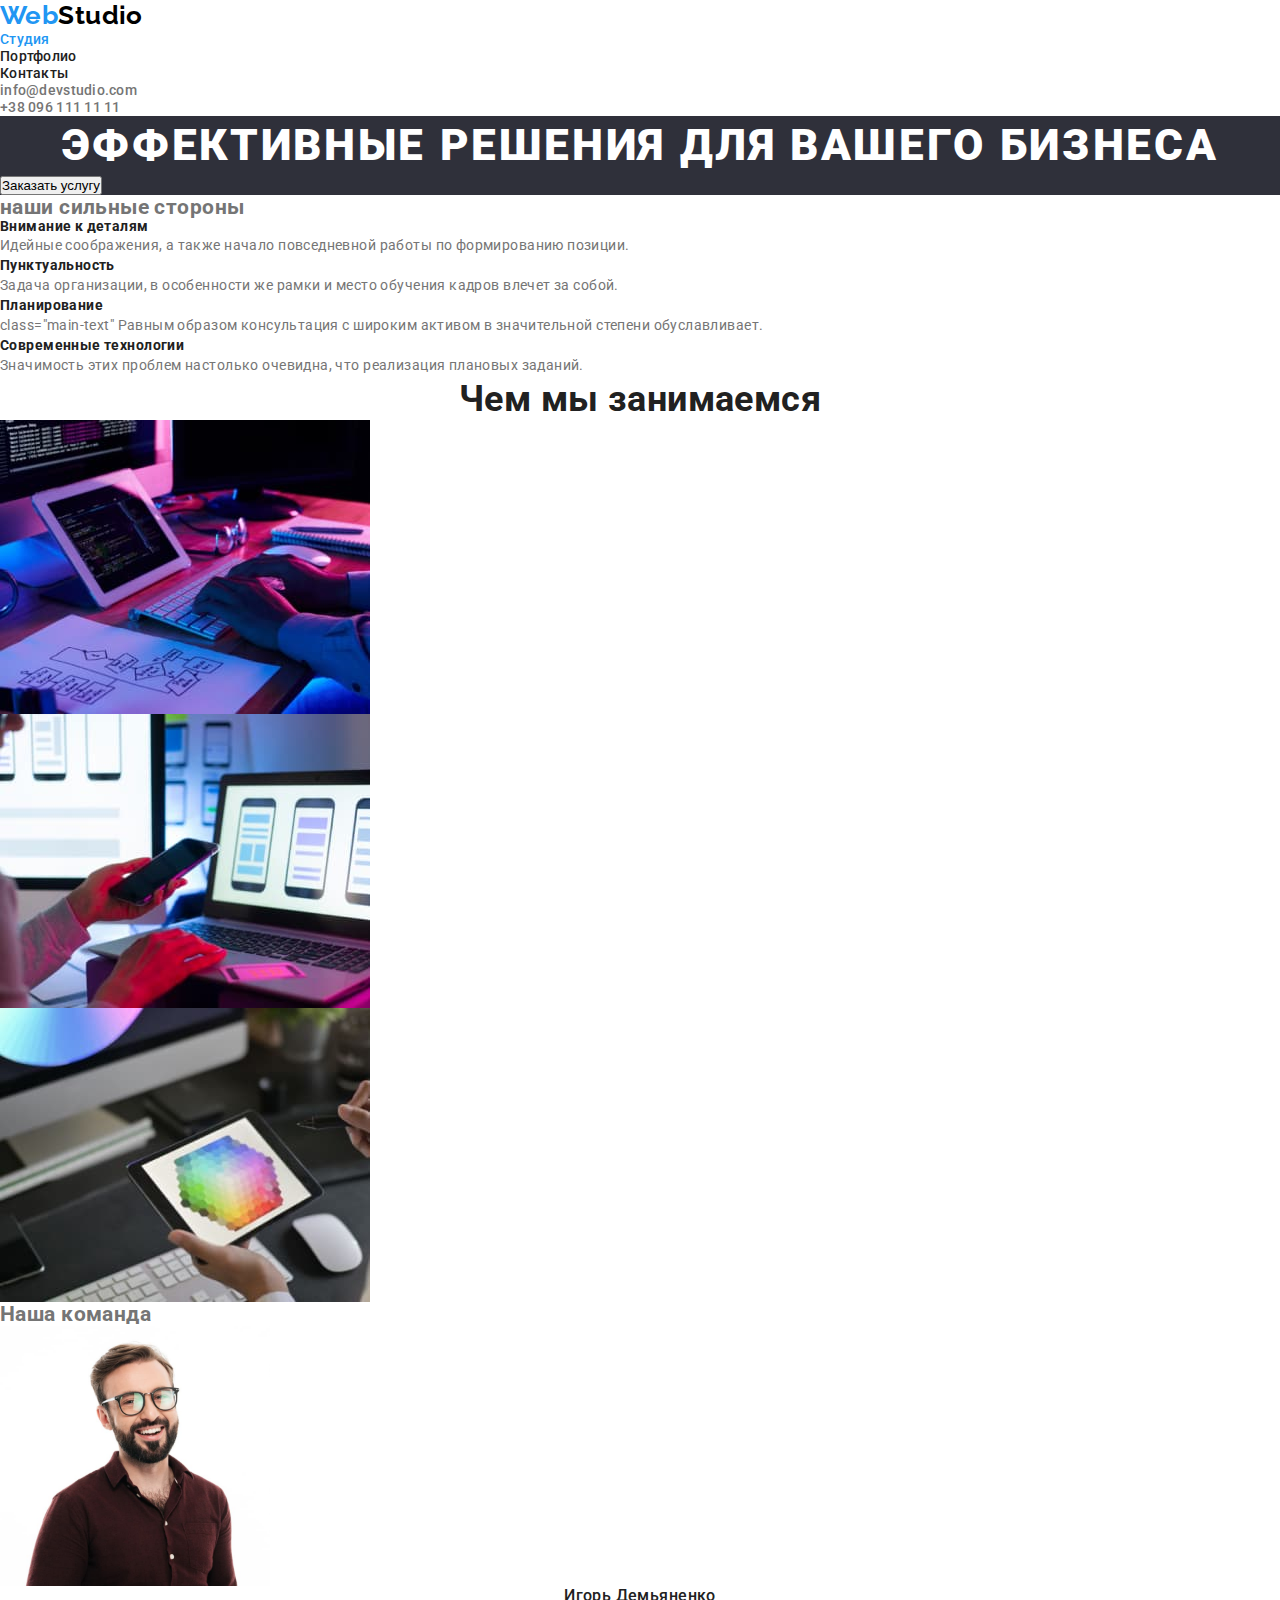
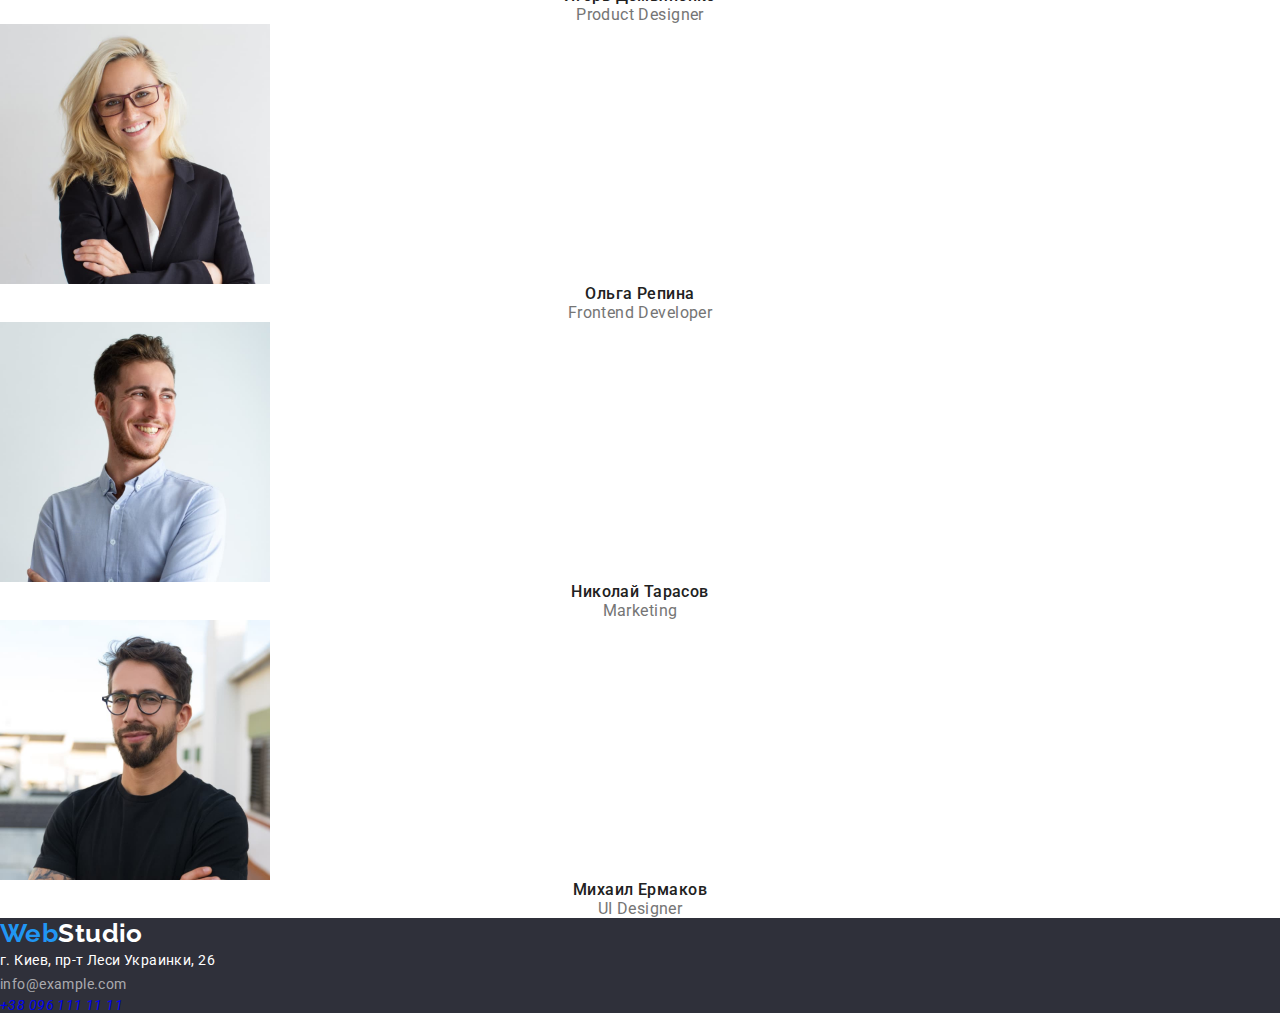
==== index.html @ ba021c69 "part 2" ====
﻿<!DOCTYPE html>
<html lang="ru">
  <head>
    <meta charset="UTF-8" />
    <meta http-equiv="X-UA-Compatible" content="IE=edge" />
    <meta name="viewport" content="width=device-width, initial-scale=1.0" />
    <link rel="preconnect" href="https://fonts.googleapis.com" />
    <link rel="preconnect" href="https://fonts.gstatic.com" crossorigin />
    <link
      href="https://fonts.googleapis.com/css2?family=Montserrat+Alternates:wght@400;700&family=Raleway:wght@700&family=Roboto:wght@400;500;700;900&display=swap"
      rel="stylesheet"
    />
    <link rel="stylesheet" href="./css/reset.css" />
    <link rel="stylesheet" href="./css/styles.css" />
    <title>Управление бизнесом</title>
  </head>
  <body>
    <header class="header">
      <div class="conteiner">
        <nav class="header-nav">
          <a href="WebStudio" class="nav-logo"
            ><span class="nav-logo-web">Web</span>Studio</a
          >
          <ul class="ul">
            <li><a href="Студия" class="nav-navigation current">Студия</a></li>
            <li>
              <a href="./portfolio.html" class="nav-navigation">Портфолио</a>
            </li>
            <li><a href="Контакты" class="nav-navigation">Контакты</a></li>
          </ul>
        </nav>
        <ul class="ul">
          <li>
            <a href="info@devstudio.com" class="contacts link"
              >info@devstudio.com</a
            >
          </li>
          <li>
            <a href="tel:+380961111111" class="contacts link"
              >+38 096 111 11 11</a
            >
          </li>
        </ul>
      </div>
    </header>
    <main>
      <section class="hero">
        <div class="conteiner">
          <h1 class="hero-text">Эффективные решения для вашего бизнеса</h1>
          <button type="button" class="hero-btn">Заказать услугу</button>
        </div>
      </section>
      <section>
        <h2 class="exelents">наши сильные стороны</h2>
        <div class="conteiner">
          <ul class="ul">
            <li>
              <h3 class="exelents-title">Внимание к деталям</h3>
              <p class="exelents-text">
                Идейные соображения, а также начало повседневной работы по
                формированию позиции.
              </p>
            </li>
            <li>
              <h3 class="exelents-title">Пунктуальность</h3>
              <p class="exelents-text">
                Задача организации, в особенности же рамки и место обучения
                кадров влечет за собой.
              </p>
            </li>
            <li>
              <h3 class="exelents-title">Планирование</h3>
              <p class="exelents-text">
                class="main-text" Равным образом консультация с широким активом
                в значительной степени обуславливает.
              </p>
            </li>
            <li class="exelents-item">
              <h3 class="exelents-title">Современные технологии</h3>
              <p class="exelents-text">
                Значимость этих проблем настолько очевидна, что реализация
                плановых заданий.
              </p>
            </li>
          </ul>
        </div>
      </section>
      <section class="what-we-do">
        <h2 class="what-we-do-title">Чем мы занимаемся</h2>
        <div class="conteiner">
          <ul class="ul">
            <li>
              <img
                src="./imeges/img1.jpg"
                width="370"
                height="294"
                alt="верстка сайта"
              />
            </li>
            <li>
              <img
                src="./imeges/img2.jpg"
                width="370"
                height="294"
                alt="дизайн сайта"
              />
            </li>
            <li>
              <img
                src="./imeges/img3.jpg"
                width="370"
                height="294"
                alt="оформление сайта"
              />
            </li>
          </ul>
        </div>
      </section>
      <section class="our-team">
        <h2 class="our-teamour-team-title">Наша команда</h2>
        <div class="conteiner">
          <ul class="ul">
            <li>
              <img
                src="./imeges/Igor.jpg"
                width="270"
                height="260"
                alt="Игорь Демьяненко"
              />
              <div>
                <h3 class="our-team-name">Игорь Демьяненко</h3>
                <p lang="en" class="our-team-position">Product Designer</p>
              </div>
            </li>
            <li>
              <img
                src="./imeges/Olga.jpg"
                width="270"
                height="260"
                alt="Ольга Репина"
              />
              <div>
                <h3 class="our-team-name">Ольга Репина</h3>
                <p lang="en" class="our-team-position">Frontend Developer</p>
              </div>
            </li>
            <li>
              <img
                src="./imeges/Nikola.jpg"
                width="270"
                height="260"
                alt="Николай Тарасов"
              />
              <div>
                <h3 class="our-team-name">Николай Тарасов</h3>
                <p lang="en" class="our-team-position">Marketing</p>
              </div>
            </li>
            <li>
              <img
                src="./imeges/MIsha.jpg"
                width="270"
                height="260"
                alt="Михаил Ермаков"
              />
              <div>
                <h3 class="our-team-name">Михаил Ермаков</h3>
                <p lang="en" class="our-team-position">UI Designer</p>
              </div>
            </li>
          </ul>
        </div>
      </section>
    </main>
    <footer class="footer">
      <div class="conteiner">
        <a href="WebStudio" class="footer-logo"
          ><span class="footer-logo-web">Web</span>Studio</a
        >
        <address class="addres">
          <ul class="ul">
            <li>
              <a
                href="https://goo.gl/maps/3psmEt58MnkG6RGu6"
                class="address-geography link"
                target="_blank"
                rel="noopener noreferrer nofollow"
                >г. Киев, пр-т Леси Украинки, 26</a
              >
            </li>
            <li>
              <a class="footer-contact link" href="mailto:info@devstudio.com"
                >info@example.com</a
              >
            </li>
            <li>
              <a class="footer-contact-link" href="tel:+380961111111"
                >+38 096 111 11 11</a
              >
            </li>
          </ul>
        </address>
      </div>
    </footer>
  </body>
</html>
---- css/styles.css ----
:root {
  --main-text-color: #757575;
  --title-text-color: #212121;
  --focus-color: #2196f3;
  --heigh-logo-color: black;
  --hero-background-color: #2f303a;
  --hero-text-color: #ffffff;
  --footer-bcg-color: #2f303a;
  --footer-logo-color: white;
  --footer-contact-color: rgba(255, 255, 255, 0.6);
  --nav-logo-web-color: #2196f3;
  --cards-bcg-color: white;
  --hero-button-fh-color: #188ce8;
  --main-letter-spacing: 0.03em;
}

body {
  font-family: "Roboto", "sans-serif";
  color: var(--main-text-color);
  background-color: white;
  letter-spacing: 0.03em;
  font-size: 14px;
}

.nav-logo {
  font-family: "Raleway";
  font-weight: 700;
  font-size: 26px;
  line-height: 1.19;
  color: var(--heigh-logo-color);
  text-decoration: none;
}

.nav-logo-web {
  color: var(--nav-logo-web-color);
}

.nav-navigation {
  color: var(--title-text-color);
  font-weight: 500;
  line-height: 1.14;
  letter-spacing: 0.02em;
  text-decoration: none;
}
.nav-navigation:hover,
.nav-navigation:focus,
.link:hover,
.link:focus {
  color: var(--focus-color);
}
.nav-navigation.current {
  color: var(--focus-color);
}

/* -------------------------------contacts------------------------ */
.contacts {
  font-weight: 500;
  line-height: 1.14;
  letter-spacing: 0.02em;
  color: var(--main-text-color);
  text-decoration: none;
}

/* ----------------------------hero-------------------------------*/
.hero {
  background-color: var(--hero-background-color);
}
.hero-text {
  font-weight: 900;
  font-size: 44px;
  line-height: 1.36;
  text-align: center;
  letter-spacing: 0.06em;
  text-transform: uppercase;
  color: var(--hero-text-color);
}
.hero-button {
  font-family: "Roboto";
  font-weight: 700;
  font-size: 16px;
  line-height: 1.88;
  display: flex;
  align-items: center;
  text-align: center;
  letter-spacing: 0.06em;
  background-color: var(--focus-color);
  color: var(--hero-text-color);
  box-shadow: 0px 4px 4px rgba(0, 0, 0, 0.15);
  border-radius: 4px;
}
.hero-button:hover,
.hero-button:focus {
  background-color: var(--hero-button-fh-color);
}

.ul {
  list-style: none;
}

.exelents-title {
  font-weight: 700;
  line-height: 1.14;
  color: var(--title-text-color);
  letter-spacing: var(--main-letter-spacing);
  font-size: 14px;
}
.exelents-text {
  line-height: 1.71;
}

.what-we-do-title {
  font-weight: 700;
  font-size: 36px;
  line-height: 1.17;
  text-align: center;
  color: var(--title-text-color);
}
/* -------------------------our team------------------------*/
.our-team-title {
  font-weight: 700;
  font-size: 36px;
  line-height: 1.17;
  text-align: center;
  color: var(--title-text-color);
  letter-spacing: var(--main-letter-spacing);
}
.our-team-name {
  font-weight: 500;
  font-size: 16px;
  line-height: 1.19;
  text-align: center;
  color: var(--title-text-color);
}
.our-team-position {
  font-size: 16px;
  line-height: 1.19;
  text-align: center;
}

/* ------------------------------foter-----------------------------*/
.footer {
  background-color: var(--footer-bcg-color);
}
.footer-logo {
  font-family: "Raleway";
  font-weight: 700;
  font-size: 26px;
  line-height: 1.19;
  color: var(--footer-logo-color);
  text-decoration: none;
}
.footer-logo-web {
  color: var(--nav-logo-web-color);
}
.address-geography {
  font-style: normal;
  line-height: 1.71;
  color: var(--hero-text-color);
  text-decoration: none;
}
.footer-contact {
  font-style: normal;
  line-height: 1.71;
  color: var(--footer-contact-color);
  text-decoration: none;
}
/* --------------------------portfolio--------------------------- */

.card-title {
  color: var(--title-text-color);
  text-decoration: none;
  font-family: "Roboto";
  font-style: normal;
  font-weight: 700;
  font-size: 18px;
  line-height: 2;
  letter-spacing: 0.06em;
}
.card-text {
  font-family: "Roboto";
  font-style: normal;
  font-size: 16px;
  line-height: 1.88;
  letter-spacing: 0.03em;
  color: var(--main-text-color);
}

.hero-button,
.portfolio-button {
  cursor: pointer;
}

.portfolio-button {
  font-family: "Roboto";
  font-style: normal;
  font-weight: 500;
  font-size: 16px;
  line-height: 1.62;
  text-align: center;
  letter-spacing: 0.03em;
  color: var(--title-text-color);
}
.portfolio-button:hover,
.portfolio-button:focus {
  background-color: var(--focus-color);
  color: var(--hero-text-color);
}
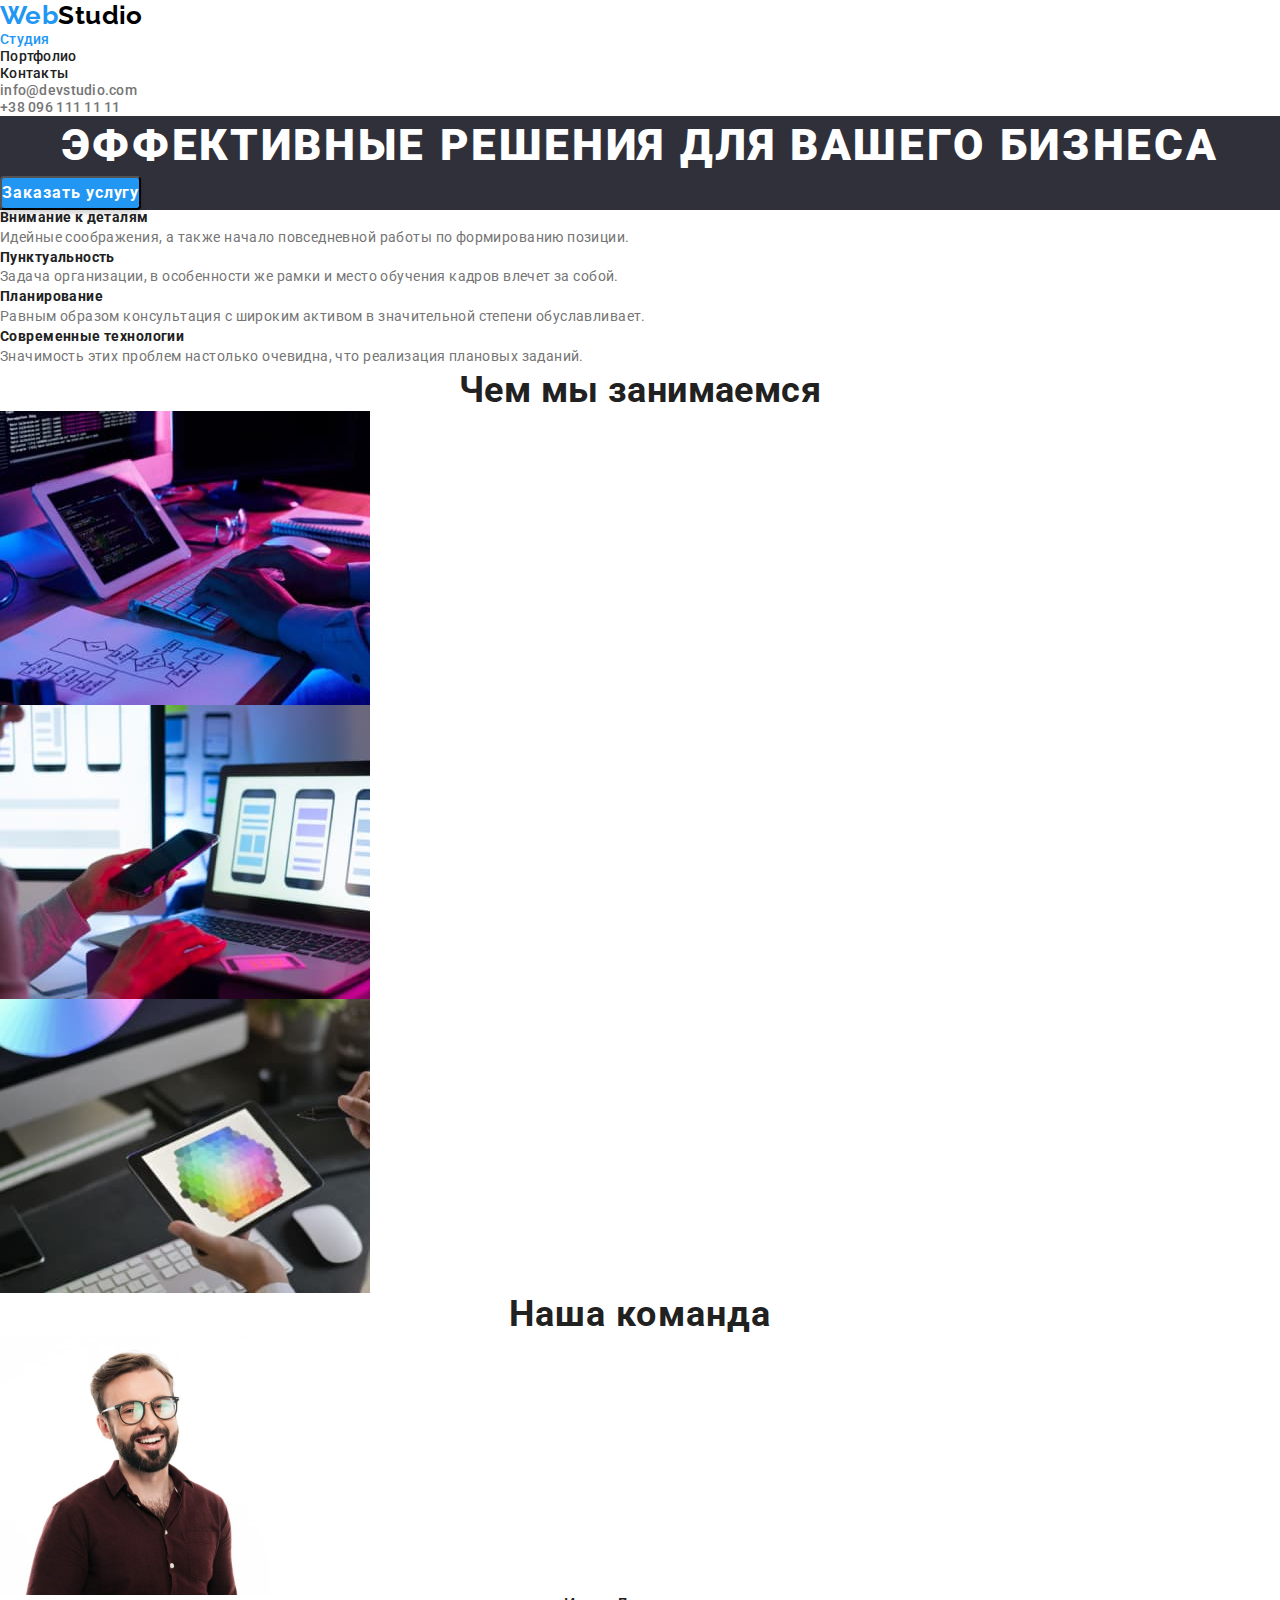
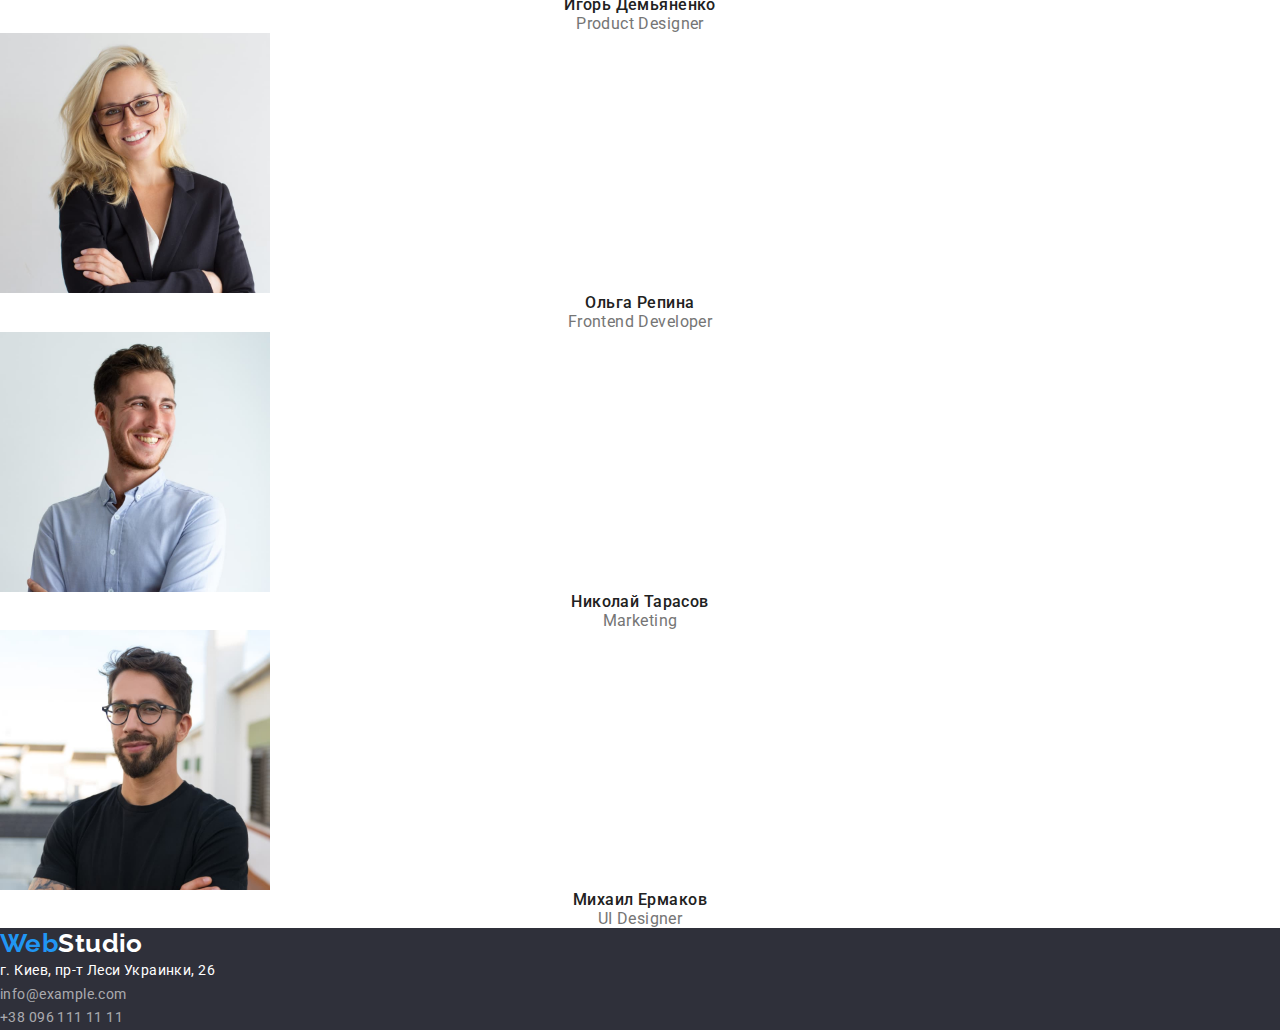
==== commit db9c2d77: "fixed bugs" ====
--- a/index.html
+++ b/index.html
@@ -47,11 +47,11 @@
       <section class="hero">
         <div class="conteiner">
           <h1 class="hero-text">Эффективные решения для вашего бизнеса</h1>
-          <button type="button" class="hero-btn">Заказать услугу</button>
+          <button type="button" class="hero-button">Заказать услугу</button>
         </div>
       </section>
       <section>
-        <h2 class="exelents">наши сильные стороны</h2>
+        <h2 class="exelents" hidden>наши сильные стороны</h2>
         <div class="conteiner">
           <ul class="ul">
             <li>
@@ -71,8 +71,8 @@
             <li>
               <h3 class="exelents-title">Планирование</h3>
               <p class="exelents-text">
-                class="main-text" Равным образом консультация с широким активом
-                в значительной степени обуславливает.
+                Равным образом консультация с широким активом в значительной
+                степени обуславливает.
               </p>
             </li>
             <li class="exelents-item">
@@ -117,7 +117,7 @@
         </div>
       </section>
       <section class="our-team">
-        <h2 class="our-teamour-team-title">Наша команда</h2>
+        <h2 class="our-team-title">Наша команда</h2>
         <div class="conteiner">
           <ul class="ul">
             <li>
@@ -194,7 +194,7 @@
               >
             </li>
             <li>
-              <a class="footer-contact-link" href="tel:+380961111111"
+              <a class="footer-contact link" href="tel:+380961111111"
                 >+38 096 111 11 11</a
               >
             </li>
--- a/css/styles.css
+++ b/css/styles.css
@@ -4,18 +4,16 @@
   --focus-color: #2196f3;
   --heigh-logo-color: black;
   --hero-background-color: #2f303a;
-  --hero-text-color: #ffffff;
+  --hero-text-logo-color: #ffffff;
   --footer-bcg-color: #2f303a;
-  --footer-logo-color: white;
-  --footer-contact-color: rgba(255, 255, 255, 0.6);
+  --contact-color: rgba(255, 255, 255, 0.6);
   --nav-logo-web-color: #2196f3;
-  --cards-bcg-color: white;
   --hero-button-fh-color: #188ce8;
   --main-letter-spacing: 0.03em;
 }
 
 body {
-  font-family: "Roboto", "sans-serif";
+  font-family: "Roboto", sans-serif;
   color: var(--main-text-color);
   background-color: white;
   letter-spacing: 0.03em;
@@ -23,7 +21,7 @@
 }
 
 .nav-logo {
-  font-family: "Raleway";
+  font-family: "Raleway", sans-serif;
   font-weight: 700;
   font-size: 26px;
   line-height: 1.19;
@@ -72,11 +70,11 @@
   text-align: center;
   letter-spacing: 0.06em;
   text-transform: uppercase;
-  color: var(--hero-text-color);
+  color: var(--hero-text-logo-color);
 }
 .hero-button {
-  font-family: "Roboto";
-  font-weight: 700;
+  font-family: inherit;
+  font-weight: bold;
   font-size: 16px;
   line-height: 1.88;
   display: flex;
@@ -84,7 +82,7 @@
   text-align: center;
   letter-spacing: 0.06em;
   background-color: var(--focus-color);
-  color: var(--hero-text-color);
+  color: var(--hero-text-logo-color);
   box-shadow: 0px 4px 4px rgba(0, 0, 0, 0.15);
   border-radius: 4px;
 }
@@ -146,7 +144,7 @@
   font-weight: 700;
   font-size: 26px;
   line-height: 1.19;
-  color: var(--footer-logo-color);
+  color: var(--hero-text-logo-color);
   text-decoration: none;
 }
 .footer-logo-web {
@@ -155,13 +153,13 @@
 .address-geography {
   font-style: normal;
   line-height: 1.71;
-  color: var(--hero-text-color);
+  color: var(--hero-text-logo-color);
   text-decoration: none;
 }
 .footer-contact {
   font-style: normal;
   line-height: 1.71;
-  color: var(--footer-contact-color);
+  color: var(--contact-color);
   text-decoration: none;
 }
 /* --------------------------portfolio--------------------------- */
@@ -184,6 +182,16 @@
   letter-spacing: 0.03em;
   color: var(--main-text-color);
 }
+.project-title {
+  color: var(--title-text-color);
+  text-decoration: none;
+  font-family: "Roboto";
+  font-style: normal;
+  font-weight: 700;
+  font-size: 18px;
+  line-height: 2;
+  letter-spacing: 0.06em;
+}
 
 .hero-button,
 .portfolio-button {
@@ -203,5 +211,5 @@
 .portfolio-button:hover,
 .portfolio-button:focus {
   background-color: var(--focus-color);
-  color: var(--hero-text-color);
-}
+  color: var(--hero-text-logo-color);
+}
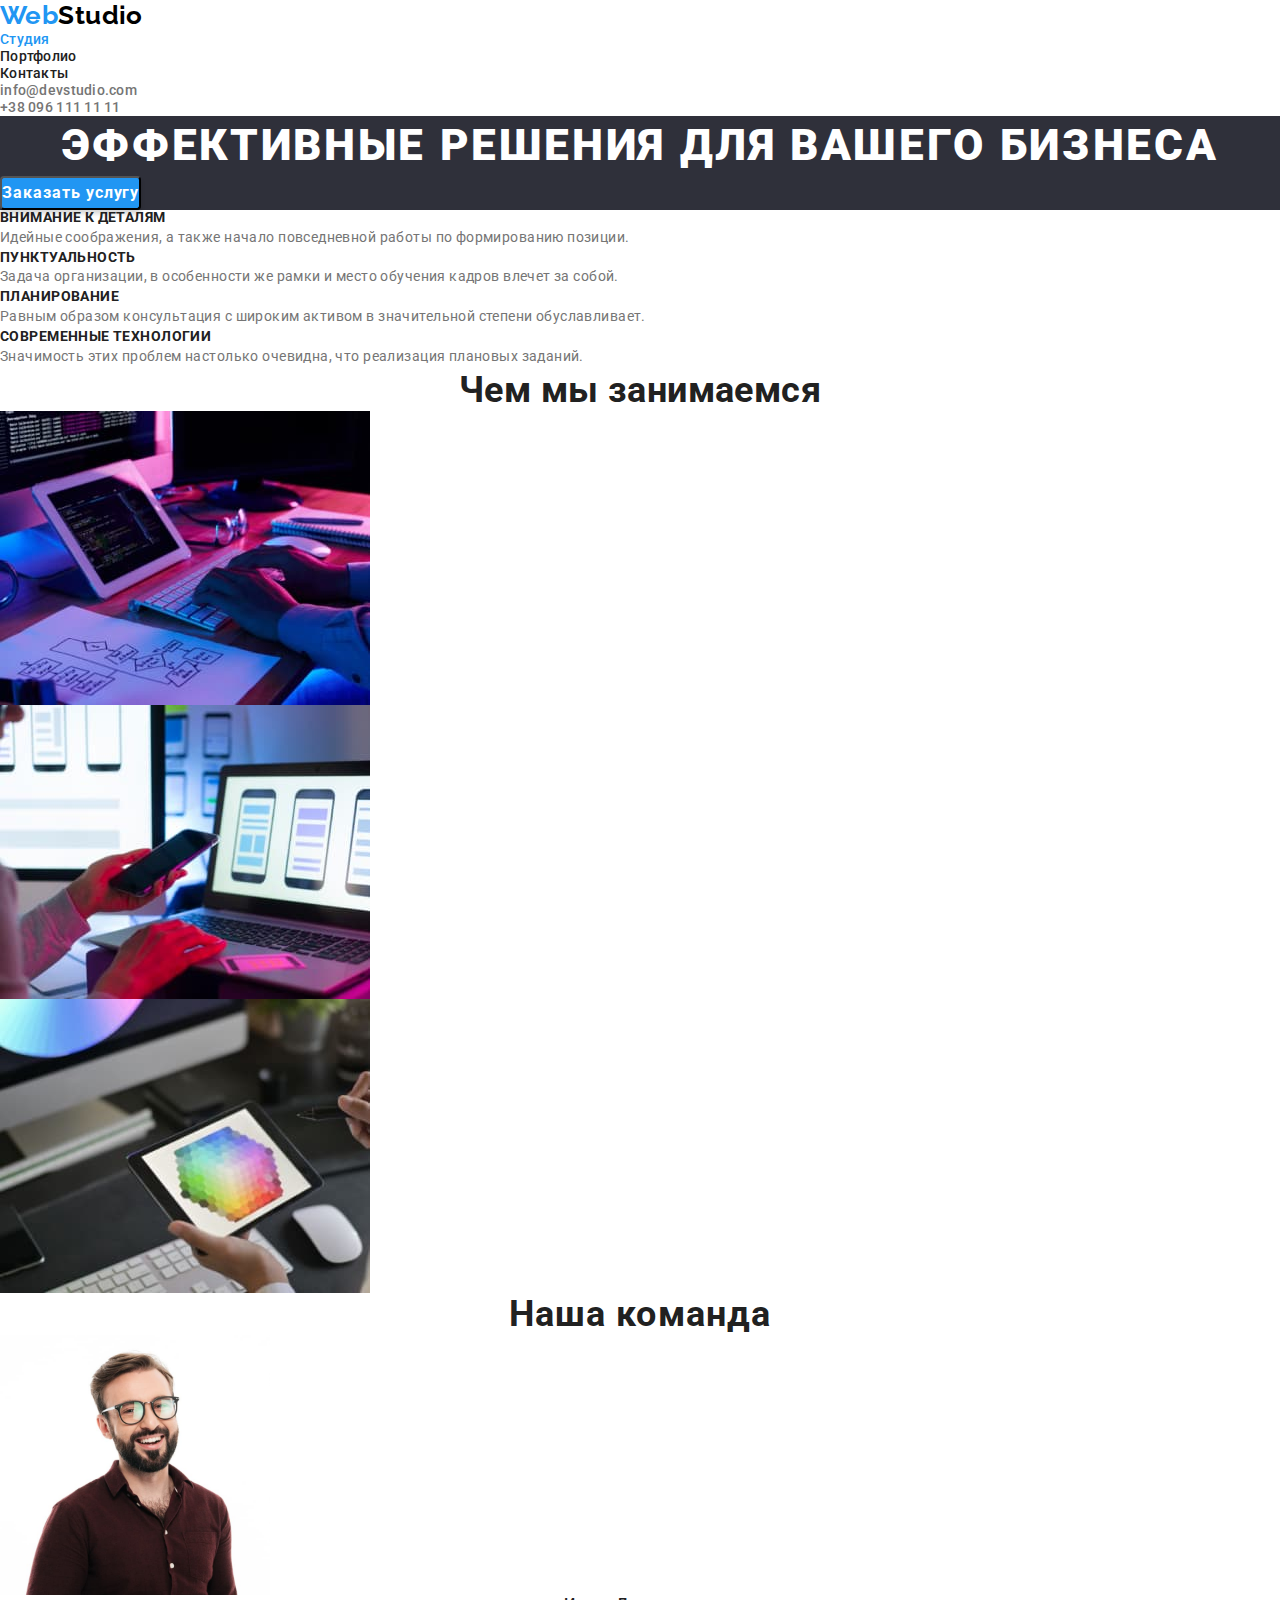
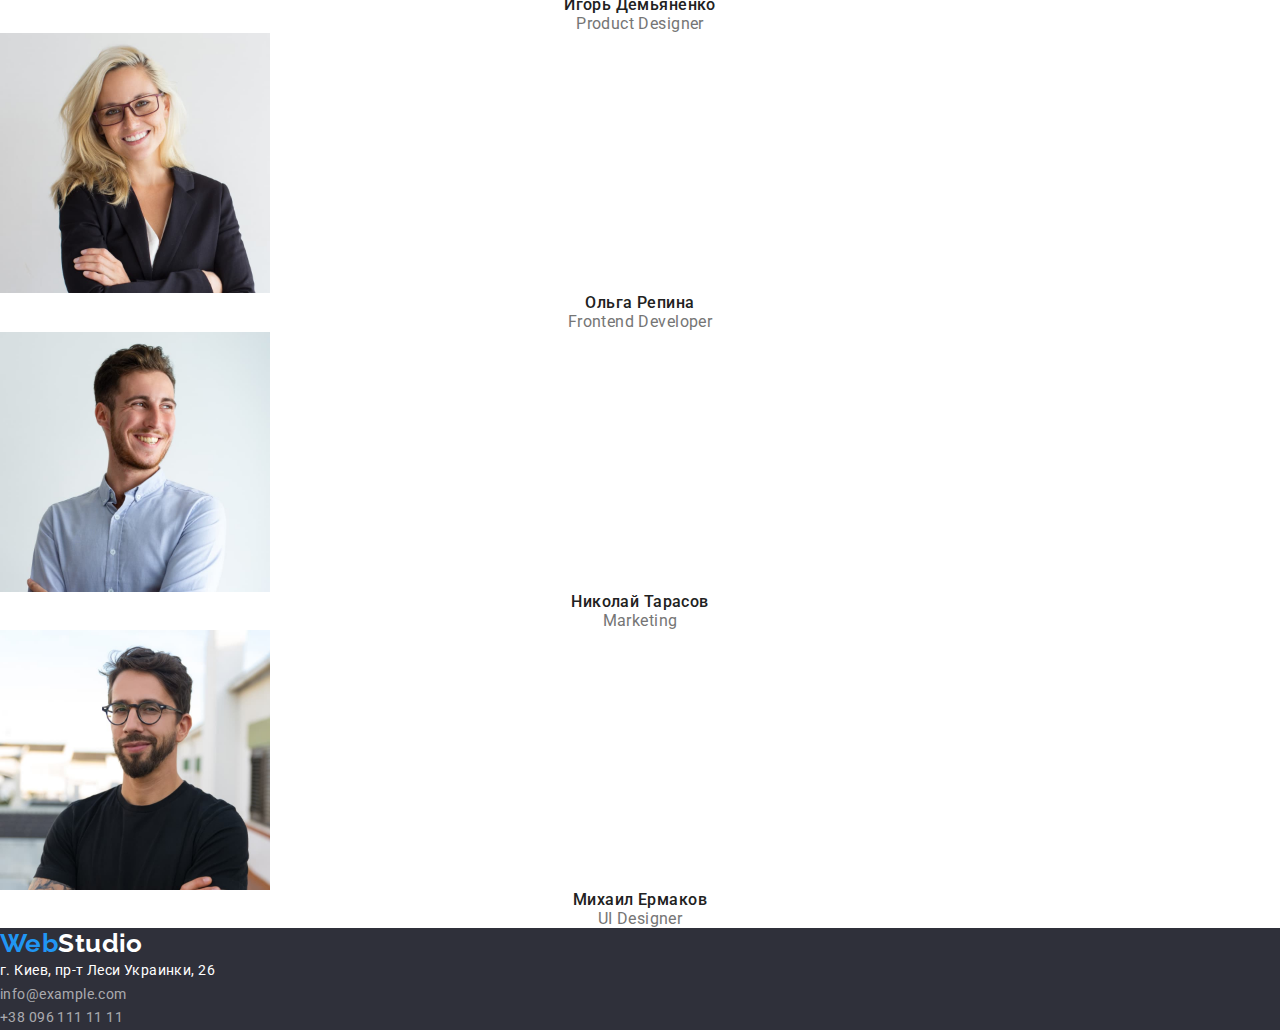
==== commit 6692ad16: "fixed" ====
--- a/index.html
+++ b/index.html
@@ -22,7 +22,9 @@
             ><span class="nav-logo-web">Web</span>Studio</a
           >
           <ul class="ul">
-            <li><a href="Студия" class="nav-navigation current">Студия</a></li>
+            <li>
+              <a href="./index.html" class="nav-navigation current">Студия</a>
+            </li>
             <li>
               <a href="./portfolio.html" class="nav-navigation">Портфолио</a>
             </li>
--- a/css/styles.css
+++ b/css/styles.css
@@ -101,6 +101,7 @@
   color: var(--title-text-color);
   letter-spacing: var(--main-letter-spacing);
   font-size: 14px;
+  text-transform: uppercase;
 }
 .exelents-text {
   line-height: 1.71;
@@ -182,6 +183,7 @@
   letter-spacing: 0.03em;
   color: var(--main-text-color);
 }
+
 .project-title {
   color: var(--title-text-color);
   text-decoration: none;
@@ -191,6 +193,14 @@
   font-size: 18px;
   line-height: 2;
   letter-spacing: 0.06em;
+}
+.project-text {
+  font-family: "Roboto";
+  font-style: normal;
+  font-size: 16px;
+  line-height: 1.88;
+  letter-spacing: 0.03em;
+  color: var(--main-text-color);
 }
 
 .hero-button,
